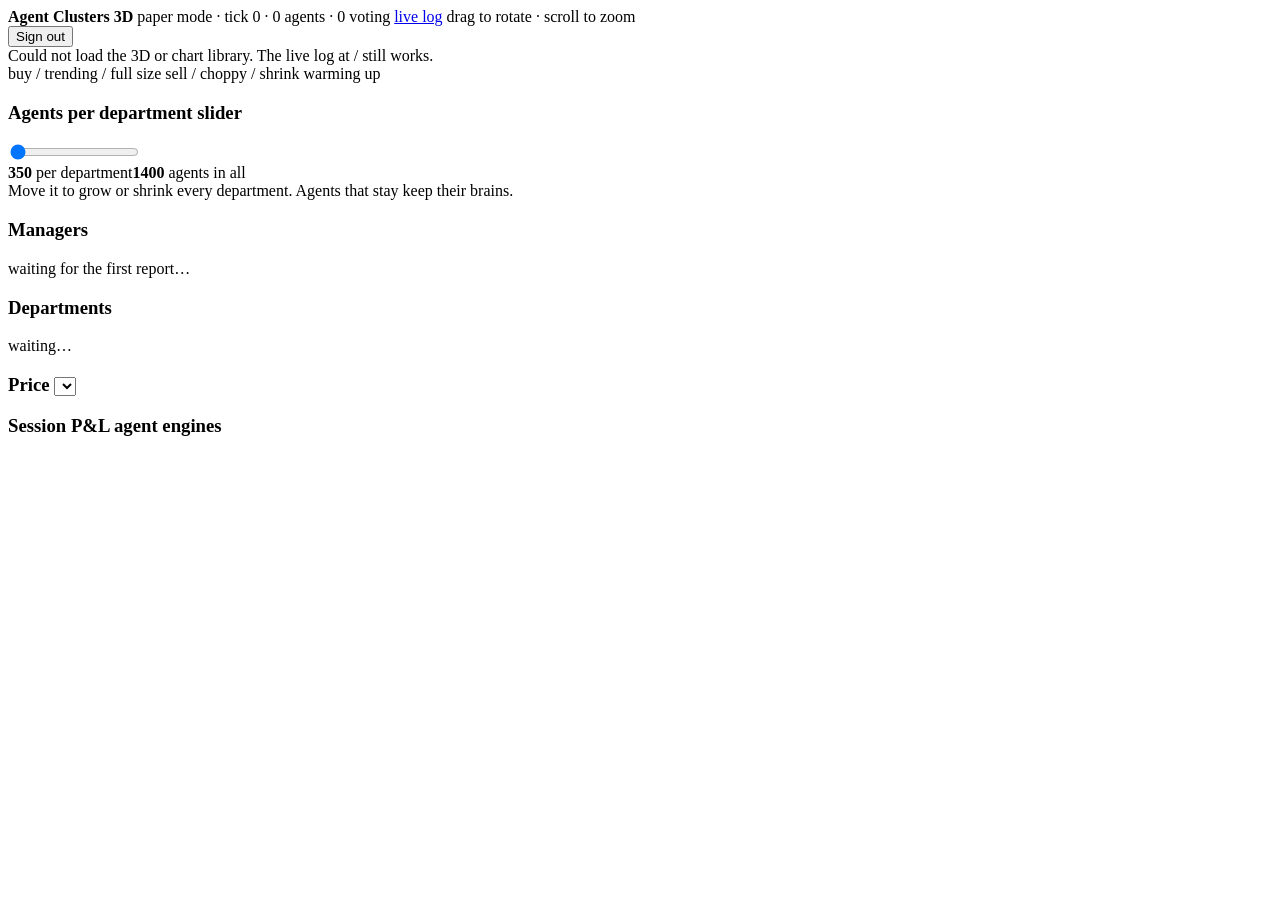
==== trading/web/3d.html @ 14afc193 "Merge main (#4, #5) and fit departments, brains, 3D view and slider onto it - The /3d page moves int" ====
<!doctype html>
<html lang="en"><head><meta charset="utf-8"><meta name="viewport" content="width=device-width,initial-scale=1,viewport-fit=cover">
<title>Agent Clusters 3D</title>
<meta name="theme-color" content="#0b0d12">
<link rel="icon" href="/icons/favicon-32.png" sizes="32x32">
<link rel="stylesheet" href="/3d.css">
</head><body>
<header><b>Agent Clusters 3D</b>
 <span class="mut">paper mode · tick <span id="tick">0</span> · <span id="agents">0</span> agents · <span id="active">0</span> voting</span>
 <a href="/">live log</a> <span class="mut">drag to rotate · scroll to zoom</span>
 <form method="post" action="/logout"><button type="submit">Sign out</button></form></header>
<div id="err">Could not load the 3D or chart library. The live log at / still works.</div>
<main>
 <div><div id="scene"><div id="legend" class="mut">
  <span class="dot up-dot"></span>buy / trending / full size
  <span class="dot dn-dot"></span>sell / choppy / shrink
  <span class="dot idle-dot"></span>warming up</div></div></div>
 <div>
  <div class="card"><h3>Agents per department <span class="mut">slider</span></h3>
   <input id="slider" type="range" min="350" max="2500" step="50" value="350" aria-label="Agents per department">
   <div class="row"><span><b id="perdept">350</b> per department</span><span><b id="sliderTotal">1400</b> agents in all</span></div>
   <div id="sliderMsg" class="mut">Move it to grow or shrink every department. Agents that stay keep their brains.</div></div>
  <div class="card"><h3>Managers</h3><div id="managers" class="mut">waiting for the first report…</div></div>
  <div class="card"><h3>Departments</h3><div id="depts" class="mut">waiting…</div></div>
  <div class="card"><h3>Price <select id="sym"></select></h3><div id="price"></div></div>
  <div class="card"><h3>Session P&amp;L <span class="mut">agent engines</span></h3><div id="pnl"></div></div>
 </div>
</main>
<script src="/vendor/three.min.js"></script>
<script src="/vendor/lightweight-charts.js"></script>
<script src="/3d.js"></script>
</body></html>
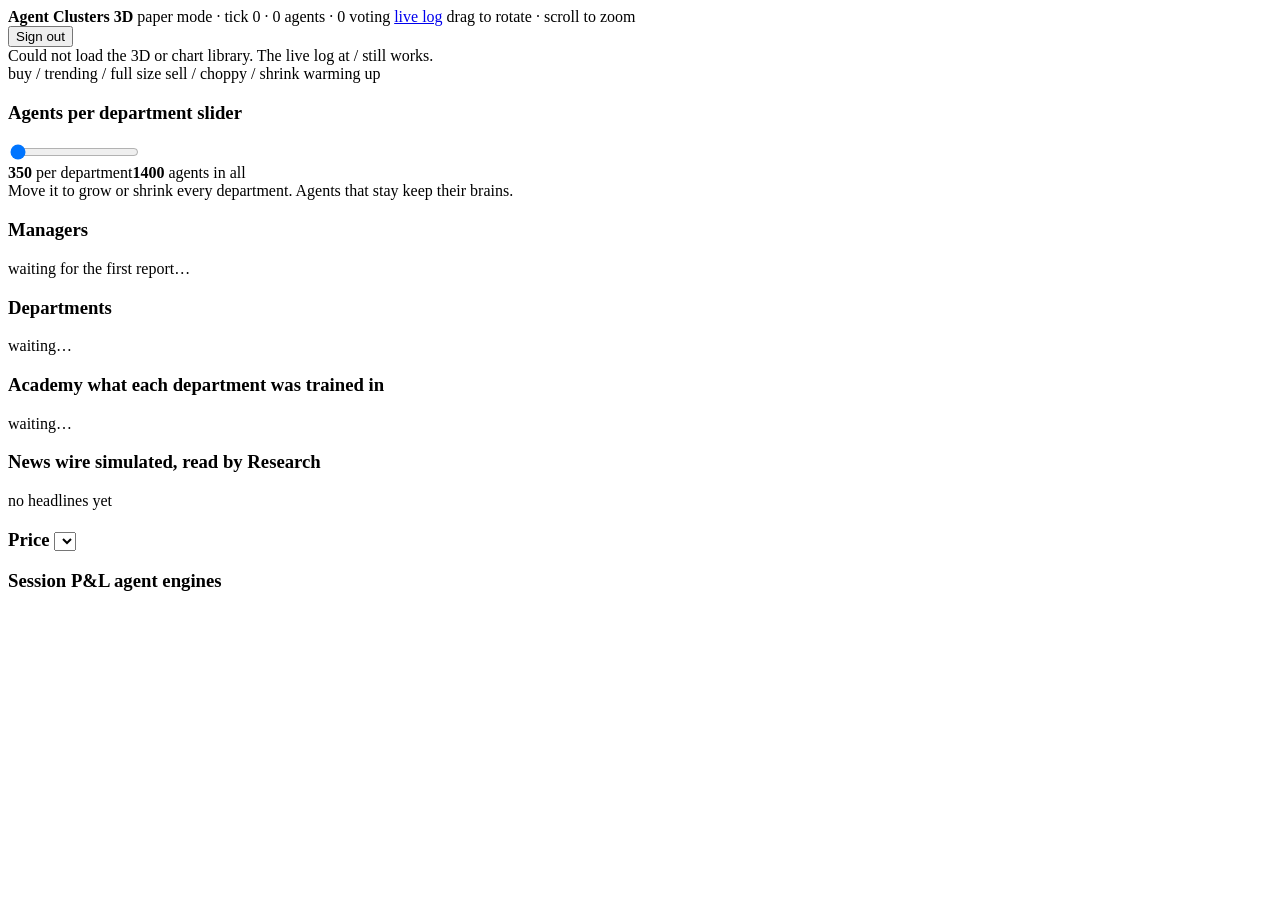
==== commit 6e1148c9: "Train every department for its job: academy with role curricula and a news wire Research studies pol" ====
--- a/trading/web/3d.html
+++ b/trading/web/3d.html
@@ -22,6 +22,8 @@
    <div id="sliderMsg" class="mut">Move it to grow or shrink every department. Agents that stay keep their brains.</div></div>
   <div class="card"><h3>Managers</h3><div id="managers" class="mut">waiting for the first report…</div></div>
   <div class="card"><h3>Departments</h3><div id="depts" class="mut">waiting…</div></div>
+  <div class="card"><h3>Academy <span class="mut">what each department was trained in</span></h3><div id="school" class="mut">waiting…</div></div>
+  <div class="card"><h3>News wire <span class="mut">simulated, read by Research</span></h3><div id="news" class="mut">no headlines yet</div></div>
   <div class="card"><h3>Price <select id="sym"></select></h3><div id="price"></div></div>
   <div class="card"><h3>Session P&amp;L <span class="mut">agent engines</span></h3><div id="pnl"></div></div>
  </div>
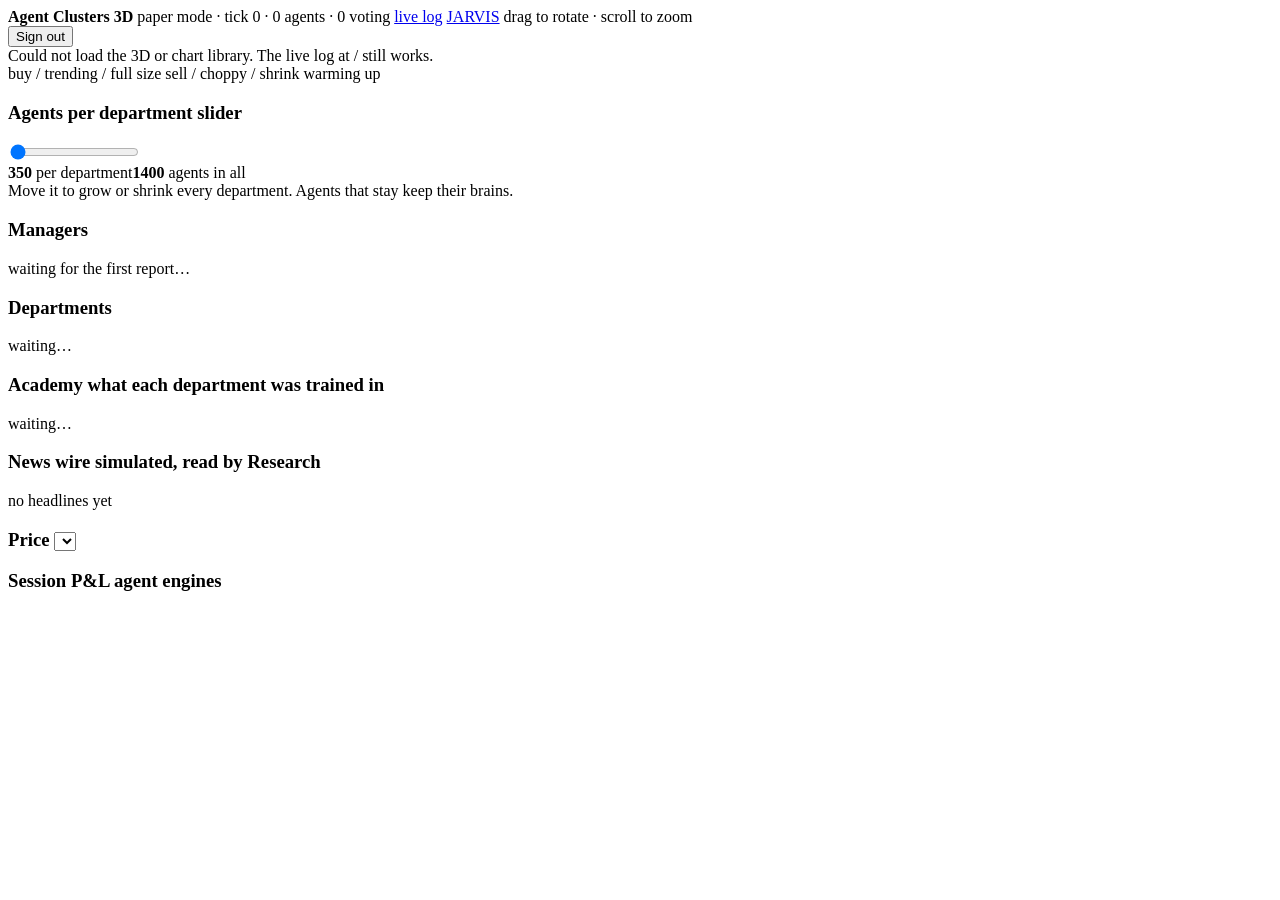
==== commit f7bd7649: "JARVIS: voice and hologram assistant who knows the app, owner-only; real platform connectors in pape" ====
--- a/trading/web/3d.html
+++ b/trading/web/3d.html
@@ -7,7 +7,7 @@
 </head><body>
 <header><b>Agent Clusters 3D</b>
  <span class="mut">paper mode · tick <span id="tick">0</span> · <span id="agents">0</span> agents · <span id="active">0</span> voting</span>
- <a href="/">live log</a> <span class="mut">drag to rotate · scroll to zoom</span>
+ <a href="/">live log</a> <a href="/jarvis">JARVIS</a> <span class="mut">drag to rotate · scroll to zoom</span>
  <form method="post" action="/logout"><button type="submit">Sign out</button></form></header>
 <div id="err">Could not load the 3D or chart library. The live log at / still works.</div>
 <main>
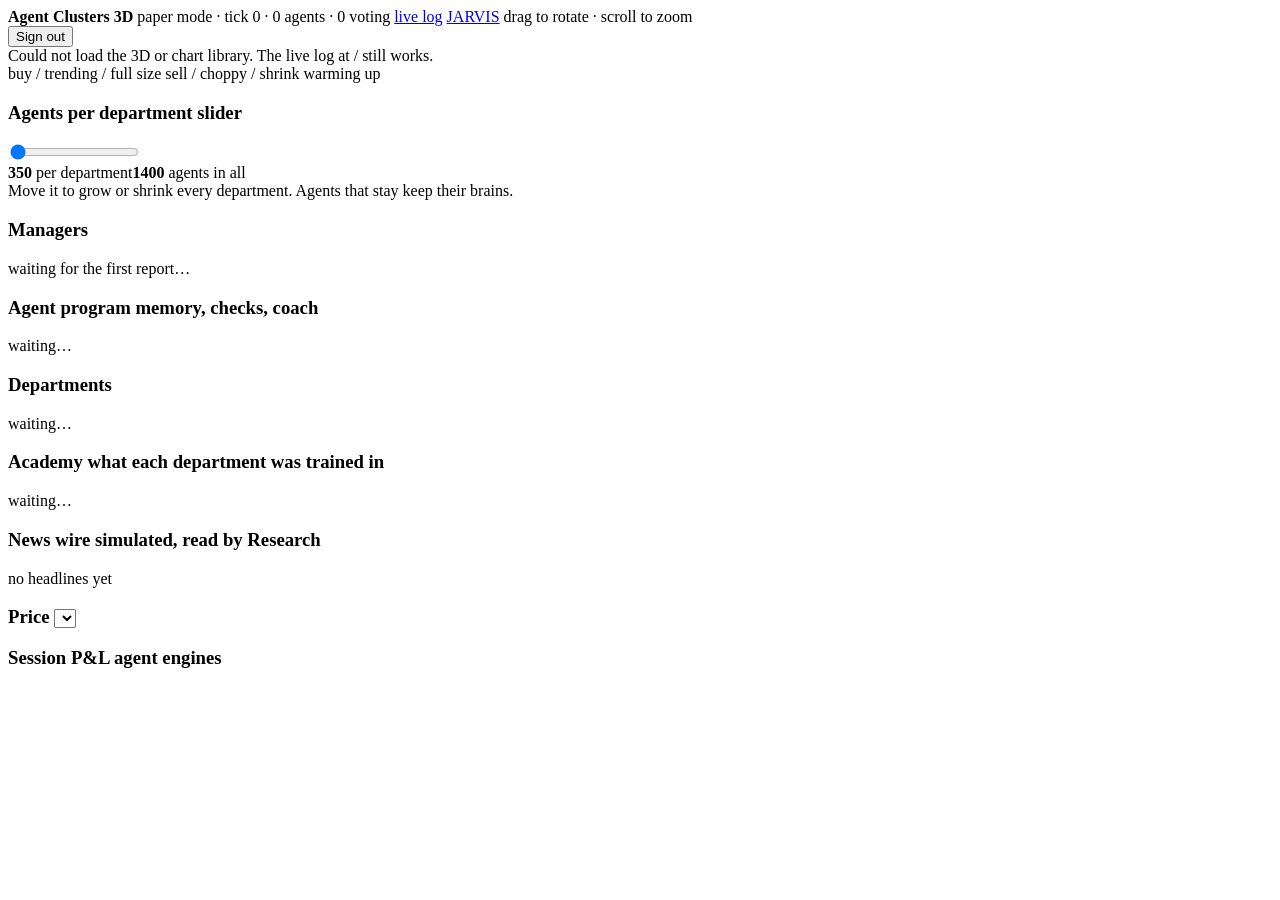
==== commit de115981: "Upgrade: permanent disk for memory, Claude coach as a tool-using agent loop with trial-and-undo, Age" ====
--- a/trading/web/3d.html
+++ b/trading/web/3d.html
@@ -21,6 +21,7 @@
    <div class="row"><span><b id="perdept">350</b> per department</span><span><b id="sliderTotal">1400</b> agents in all</span></div>
    <div id="sliderMsg" class="mut">Move it to grow or shrink every department. Agents that stay keep their brains.</div></div>
   <div class="card"><h3>Managers</h3><div id="managers" class="mut">waiting for the first report…</div></div>
+  <div class="card"><h3>Agent program <span class="mut">memory, checks, coach</span></h3><div id="program" class="mut">waiting…</div></div>
   <div class="card"><h3>Departments</h3><div id="depts" class="mut">waiting…</div></div>
   <div class="card"><h3>Academy <span class="mut">what each department was trained in</span></h3><div id="school" class="mut">waiting…</div></div>
   <div class="card"><h3>News wire <span class="mut">simulated, read by Research</span></h3><div id="news" class="mut">no headlines yet</div></div>
